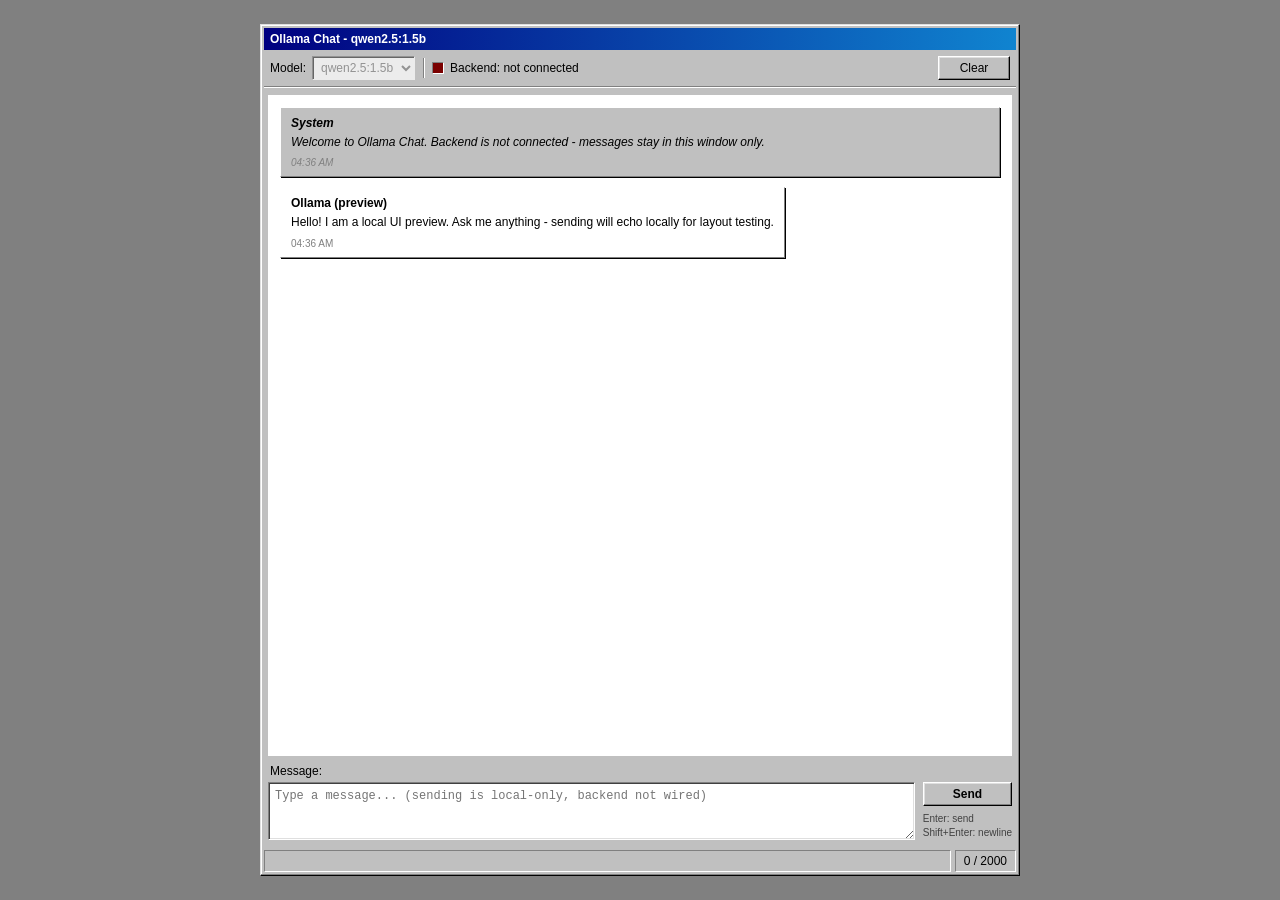
==== chat-frontend/index.html @ f828bbfe "added api folder; renamed frontend folder" ====
<!DOCTYPE html>
<html lang="en">
<head>
	<meta charset="UTF-8">
	<meta name="viewport" content="width=device-width, initial-scale=1.0">
	<title>Ollama Chat</title>
	<link rel="stylesheet" href="styles.css">
	<script src="app.js" defer></script>
</head>
<body>
	<main class="page">
		<section class="window" aria-label="Ollama chat">
			<header class="title-bar">
				<div class="title-bar-text">
					<span>Ollama Chat - qwen2.5:1.5b</span>
				</div>
			</header>

			<div class="toolbar">
				<label class="toolbar-group" for="model-select">
					<span class="toolbar-label">Model:</span>
					<select id="model-select" class="win2000-select" disabled title="Model selection is display-only until backend is wired">
						<option selected>qwen2.5:1.5b</option>
						<option>gemma2:2b</option>
					</select>
				</label>
				<span class="toolbar-separator" aria-hidden="true"></span>
				<span class="toolbar-group">
					<span class="status-lamp status-lamp-off" aria-hidden="true"></span>
					<span class="toolbar-label">Backend: not connected</span>
				</span>
				<span class="toolbar-spacer"></span>
				<button class="win2000-btn" id="clear-btn" type="button">Clear</button>
			</div>

			<div class="chat-scroll" id="chat-scroll">
				<div class="chat-inner" id="chat-log" aria-live="polite" aria-label="Conversation"></div>
			</div>

			<footer class="composer">
				<label class="composer-label" for="composer-input">Message:</label>
				<div class="composer-row">
					<textarea
						id="composer-input"
						class="win2000-inset composer-input"
						rows="3"
						maxlength="2000"
						placeholder="Type a message... (sending is local-only, backend not wired)"
					></textarea>
					<div class="composer-buttons">
						<button class="win2000-btn win2000-btn-default" id="send-btn" type="button">Send</button>
						<span class="composer-hint">Enter: send<br>Shift+Enter: newline</span>
					</div>
				</div>
			</footer>

			<div class="status-bar">
				<span class="status-cell status-cell-wide" aria-hidden="true"></span>
				<span class="status-cell" id="char-count">0 / 2000</span>
			</div>
		</section>
	</main>
</body>
</html>
---- chat-frontend/styles.css ----
/* Win2000 widget theme. Why separate file: keeps structure in HTML and behavior in JS. */

:root {
	--w2k-face: #c0c0c0;
	--w2k-light: #ffffff;
	--w2k-mid-light: #dfdfdf;
	--w2k-shadow: #808080;
	--w2k-dark: #404040;
	--w2k-black: #000000;
	--w2k-navy: #000080;
	--w2k-title-end: #1084d0;
	--w2k-page: #808080;
	--w2k-paper: #ffffff;
	--w2k-user-bubble: #ffffe1;
	--w2k-assistant-bubble: #ffffff;
}

* {
	box-sizing: border-box;
}

html, body {
	margin: 0;
	padding: 0;
}

body {
	font-family: Tahoma, "MS Sans Serif", Geneva, Verdana, sans-serif;
	font-size: 12px;
	color: var(--w2k-black);
	background: var(--w2k-page);
}

.page {
	display: flex;
	justify-content: center;
	align-items: center;
	padding: 24px 16px;
	min-height: 100vh;
}

/* App panel with classic raised bevel */
.window {
	display: flex;
	flex-direction: column;
	width: 100%;
	max-width: 760px;
	height: calc(100vh - 48px);
	min-height: 480px;
	max-height: 900px;
	background: var(--w2k-face);
	border-top: 1px solid var(--w2k-mid-light);
	border-left: 1px solid var(--w2k-mid-light);
	border-right: 1px solid var(--w2k-black);
	border-bottom: 1px solid var(--w2k-black);
	box-shadow: inset -1px -1px 0 var(--w2k-shadow), inset 1px 1px 0 var(--w2k-light);
	padding: 3px;
}

/* Title bar keeps the Win2000 gradient, without OS window buttons */
.title-bar {
	display: flex;
	align-items: center;
	background: linear-gradient(to right, var(--w2k-navy), var(--w2k-title-end));
	color: var(--w2k-light);
	padding: 4px 6px;
	font-weight: bold;
	user-select: none;
}

.title-bar-text {
	white-space: nowrap;
	overflow: hidden;
	text-overflow: ellipsis;
}

.toolbar {
	display: flex;
	align-items: center;
	gap: 8px;
	padding: 6px;
	border-bottom: 1px solid var(--w2k-shadow);
	box-shadow: 0 1px 0 var(--w2k-light);
	flex-wrap: wrap;
}

.toolbar-group {
	display: flex;
	align-items: center;
	gap: 6px;
}

.toolbar-label {
	white-space: nowrap;
}

.toolbar-separator {
	width: 1px;
	height: 20px;
	background: var(--w2k-shadow);
	box-shadow: 1px 0 0 var(--w2k-light);
}

.toolbar-spacer {
	flex: 1;
}

/* Classic controls */
.win2000-btn {
	font-family: inherit;
	font-size: 12px;
	min-width: 72px;
	padding: 4px 12px;
	background: var(--w2k-face);
	border-top: 1px solid var(--w2k-light);
	border-left: 1px solid var(--w2k-light);
	border-right: 1px solid var(--w2k-black);
	border-bottom: 1px solid var(--w2k-black);
	box-shadow: inset -1px -1px 0 var(--w2k-shadow), inset 1px 1px 0 var(--w2k-mid-light);
	cursor: pointer;
}

.win2000-btn:active {
	box-shadow: inset 1px 1px 0 var(--w2k-shadow);
	border-top: 1px solid var(--w2k-black);
	border-left: 1px solid var(--w2k-black);
	border-right: 1px solid var(--w2k-light);
	border-bottom: 1px solid var(--w2k-light);
}

.win2000-btn:focus-visible {
	outline: 1px dotted var(--w2k-black);
	outline-offset: -4px;
}

.win2000-btn-default {
	font-weight: bold;
}

.win2000-select {
	font-family: inherit;
	font-size: 12px;
	background: var(--w2k-paper);
	padding: 3px 4px;
	border-top: 1px solid var(--w2k-shadow);
	border-left: 1px solid var(--w2k-shadow);
	border-right: 1px solid var(--w2k-light);
	border-bottom: 1px solid var(--w2k-light);
	box-shadow: inset 1px 1px 0 var(--w2k-dark);
}

.win2000-inset {
	border-top: 1px solid var(--w2k-shadow);
	border-left: 1px solid var(--w2k-shadow);
	border-right: 1px solid var(--w2k-light);
	border-bottom: 1px solid var(--w2k-light);
	box-shadow: inset 1px 1px 0 var(--w2k-dark), inset -1px -1px 0 var(--w2k-mid-light);
}

/* Backend lamp is display-only for now */
.status-lamp {
	display: inline-block;
	width: 12px;
	height: 12px;
	border-top: 1px solid var(--w2k-shadow);
	border-left: 1px solid var(--w2k-shadow);
	border-right: 1px solid var(--w2k-light);
	border-bottom: 1px solid var(--w2k-light);
	background: var(--w2k-shadow);
}

.status-lamp-off {
	background: #7a0000;
}

/* Chat area */
.chat-scroll {
	flex: 1;
	min-height: 120px;
	margin: 8px 4px 6px 4px;
	background: var(--w2k-paper);
	overflow-y: auto;
}

.chat-inner {
	display: flex;
	flex-direction: column;
	gap: 10px;
	padding: 12px;
}

.msg-row {
	display: flex;
}

.msg-row-user {
	justify-content: flex-end;
}

.msg-row-assistant,
.msg-row-system {
	justify-content: flex-start;
}

.msg-box {
	max-width: 75%;
	padding: 8px 10px;
	border-top: 1px solid var(--w2k-light);
	border-left: 1px solid var(--w2k-light);
	border-right: 1px solid var(--w2k-shadow);
	border-bottom: 1px solid var(--w2k-shadow);
	box-shadow: 1px 1px 0 var(--w2k-black);
}

.msg-user {
	background: var(--w2k-user-bubble);
}

.msg-assistant {
	background: var(--w2k-assistant-bubble);
}

.msg-system {
	background: var(--w2k-face);
	font-style: italic;
	max-width: 100%;
	width: 100%;
}

.msg-head {
	font-weight: bold;
	margin-bottom: 4px;
}

.msg-body {
	white-space: pre-wrap;
	word-break: break-word;
	line-height: 1.45;
}

.msg-time {
	margin-top: 6px;
	font-size: 10px;
	color: var(--w2k-shadow);
}

/* Composer */
.composer {
	padding: 0 4px 4px 4px;
}

.composer-label {
	display: block;
	margin: 2px 2px 4px 2px;
}

.composer-row {
	display: flex;
	gap: 8px;
	align-items: stretch;
}

.composer-input {
	flex: 1;
	resize: vertical;
	font-family: "Courier New", monospace;
	font-size: 12px;
	padding: 6px;
	background: var(--w2k-paper);
}

.composer-input:focus {
	outline: none;
}

.composer-buttons {
	display: flex;
	flex-direction: column;
	gap: 6px;
	align-items: stretch;
}

.composer-hint {
	font-size: 10px;
	color: var(--w2k-dark);
	line-height: 1.4;
}

/* Status bar */
.status-bar {
	display: flex;
	gap: 4px;
	margin-top: 6px;
}

.status-cell {
	flex: 0 0 auto;
	padding: 3px 8px;
	border-top: 1px solid var(--w2k-shadow);
	border-left: 1px solid var(--w2k-shadow);
	border-right: 1px solid var(--w2k-light);
	border-bottom: 1px solid var(--w2k-light);
	background: var(--w2k-face);
	white-space: nowrap;
}

.status-cell-wide {
	flex: 1;
	min-height: 14px;
	overflow: hidden;
	text-overflow: ellipsis;
}

@media (max-width: 560px) {
	.page {
		padding: 12px 8px;
	}

	.window {
		height: calc(100vh - 24px);
	}

	.msg-box {
		max-width: 100%;
	}

	.composer-row {
		flex-direction: column;
	}
}
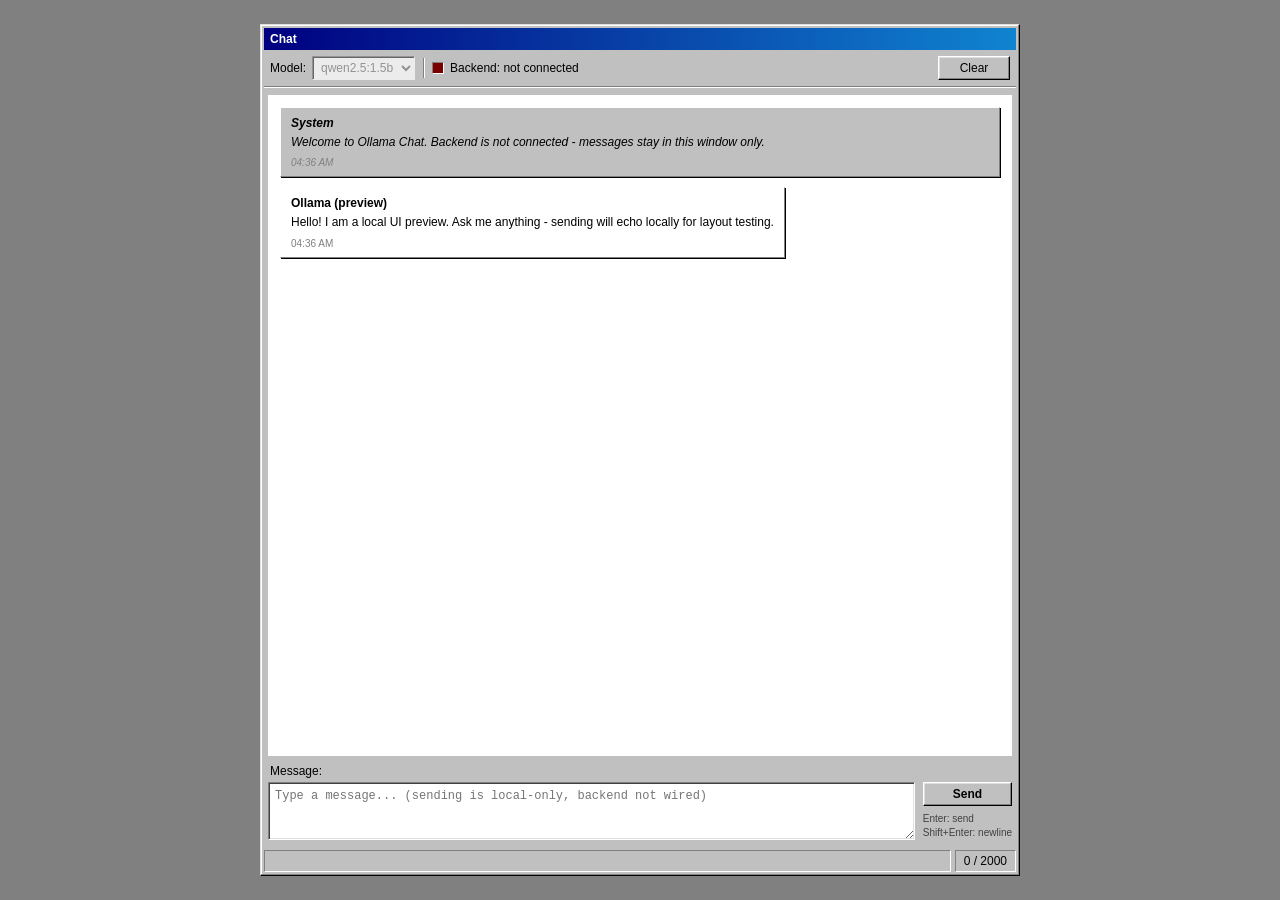
==== commit 551a1c5c: "agents; updated some frontend strings" ====
--- a/chat-frontend/index.html
+++ b/chat-frontend/index.html
@@ -3,7 +3,7 @@
 <head>
 	<meta charset="UTF-8">
 	<meta name="viewport" content="width=device-width, initial-scale=1.0">
-	<title>Ollama Chat</title>
+	<title>Chat</title>
 	<link rel="stylesheet" href="styles.css">
 	<script src="app.js" defer></script>
 </head>
@@ -12,7 +12,7 @@
 		<section class="window" aria-label="Ollama chat">
 			<header class="title-bar">
 				<div class="title-bar-text">
-					<span>Ollama Chat - qwen2.5:1.5b</span>
+					<span>Chat</span>
 				</div>
 			</header>
 
